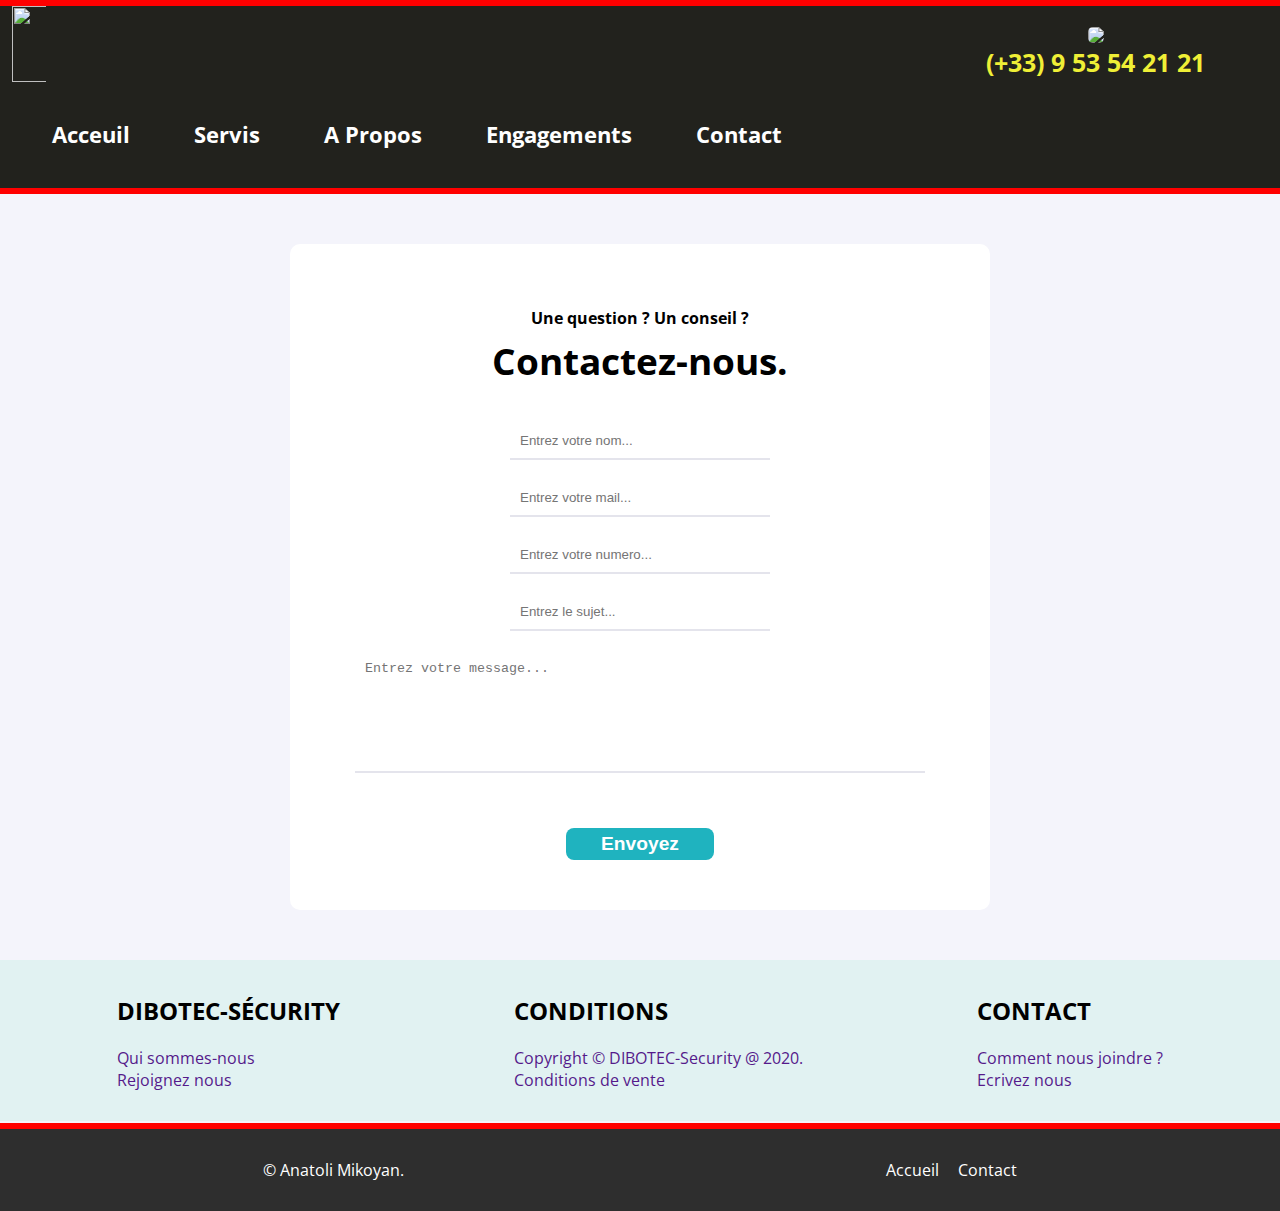
==== dibotec5.html @ 1ec66de7 "Update dibotec5.html" ====
<!DOCTYPE html>
<html lang="en">
<head>
    <meta charset="UTF-8">
    <meta name="viewport" content="width=device-width, initial-scale=1.0">
    <link rel="stylesheet" href="dibotec5.css">
    <title>Contact</title>
</head>
<body>
    
<div class="sticky">
    <header>
        <div class="logo"><img src="http://www.dibotec.fr/images/ico/logo.png" width="170%" height=" 90%"></div>
        
        <div class="numero">
            <a href="tel:+33783151786"><img src="http://www.dibotec.fr/images/call.jpg"></a>
            <a href="tel:+33783151786"><h2>(+33) 9 53 54 21 21</h2></a>
        </div>
    </header>
    <nav>
        <div>
            <a href="index.html"><h4>Acceuil</h4></a>
            <a href="dibotec2.html"><h4>Servis</h4></a>
            <a href="dibotec3.html"><h4>A Propos</h4></a>
            <a href="dibotec4.html""><h4>Engagements</h4></a>
            <a href="dibotec5.html"><h4>Contact</h4></a>
        </div>
    </nav>
    </div>
    
    <section>
        <div class="conteneur">
        <div class="title">
            <h6>Une question ? Un conseil ?</h6>
            <h3>Contactez-nous.</h3>
        </div>
    
        <form action="https://formspree.io/anatoli.mikoyan95@gmail.com" method="post">
            <div>
                <input type="text" name="name" placeholder="Entrez votre nom...">
            <input type="email" name="email" placeholder="Entrez votre mail...">
        </div>
            
        <div>
        <input type="numero" name="numero" placeholder="Entrez votre numero...">
            <input type="subject" name="subject" placeholder="Entrez le sujet...">
        </div>	
            <div class="but">
            <textarea name="texte" placeholder="Entrez votre message..."></textarea>
            <button>Envoyez</button>
        </div>
        </form>
    
    </div>
    
    <footer>
           <div class="colonne">
               <li><h2>DIBOTEC-SÉCURITY</h2></li>
               <li><a href="">Qui sommes-nous</a></li>
               <li><a href="">Rejoignez nous</a></li>
           </div>
               <div class="colonne">
               <li><h2>CONDITIONS</h2></li>
               <li><a href="">Copyright © DIBOTEC-Security @ 2020.</a></li>
               <li><a href="">Conditions de vente</a></li>
           </div>
        <div class="colonne">
               <li><h2>CONTACT</h2></li>
               <li><a href="">Comment nous joindre ?</a></li>
               <li><a href="">Ecrivez nous</a></li>
           </div>
       </footer>
    </section>
    <footer class="footerdeux">
        <div class="copyright">
            &copy Anatoli Mikoyan.
        </div>
        <div class="acontact">
            <a href="C:\Users\33783\OneDrive\Documents\dibotec.html">Accueil</a>
            <a href="">Contact</a>
        </div>
    </footer>
</body>
</html>
---- dibotec5.css ----
@import url('https://fonts.googleapis.com/css2?family=Open+Sans:wght@300&display=swap');
@import url('https://fonts.googleapis.com/css2?family=Montserrat:wght@600&display=swap');
body{
margin: 0;
padding: 0;
font-family: 'Open Sans', sans-serif;

}

header{
	background-color: #22221D;
	border-top: 6px solid red;
	display: flex;
	justify-content: space-between;
	flex-wrap: wrap;
}

 header .numero{
 	margin-right: 75px;
 	margin-top: 20px;
 	display: flex;
 	align-items: center;
 	flex-direction: column;
 	text-decoration: none;
 }

 header .numero img{
 	border-radius: 30%;
 }

header .numero h2{
	margin-top: -3px;
	color: #EFEF36;
	font-size: 25px;
	text-decoration: none;
}

header .numero a{
	text-decoration: none;
}

header .logo{
	margin-left: 12px;
}



nav{
background-color: #22221D;
padding-bottom: 10px;
border-bottom: 6px solid red;
}

nav div{
	display: flex;
    margin-left: 52px;
    margin-top: -10px;
}

nav a{
	text-decoration: none;
}

nav a h4{
	margin-right: 64px;
	color: white;
	font-size: 22px;
	
}

.sticky{
	position: sticky;
	top: 0;
}

nav h4:hover{
	color: red;
}

section{
	padding: 50px 0;
	background-color: #f4f4fb;
}

section .conteneur{
	background: white;
	display: flex;
	justify-content: center;
	align-items: center;
	flex-direction: column;
	margin-left: 290px;
	margin-right: 290px;
	padding: 50px;
	 border-radius: 10px;
	 margin-bottom: 50px;
}

section .conteneur .title{
	text-align: center;
	margin-top: -25px;
}


section .conteneur .title h3{
	font-size: 2.3em;
	margin-top: -30px;
	font-weight: bold;
}

section .conteneur .title h6{
	font-size: 1em;
}

section .conteneur input{
	margin-right: 25px;
	margin-left: 25px;
	width: 240px;

	border: none;
	margin-bottom: 20px;
	outline: none;
	border-bottom: 2px solid #e4e4ec;
	transition: 0.2s;
	padding: 10px;
}

section .conteneur textarea{
width: 550px;
margin-right: 25px;
	margin-left: 25px;
	border: none;
	margin-bottom: 20px;
	outline: none;
	border-bottom: 2px solid #e4e4ec;
	transition: 0.2s;
	padding: 10px;
	resize: none;
	height: 100px;
}

 section .conteneur .but{
	
	
	flex-direction: column;
}

section .conteneur form{
	text-align: center;
}

section .conteneur button{
padding-top: 5px ;
padding-right: 35px;
padding-left: 35px;
padding-bottom:5px ;
color: white;
border: none;
font-size: 1.2em;
background-color: #1fb3bf;
font-weight: bold;
border-radius: 8px;
cursor: pointer;
outline: none;
margin-top: 30px;
}

footer{
	display: flex;
	justify-content: space-around;
	padding: 30px;
	background-color: #E1F2F2;
	margin-bottom: -48px;

}
footer .colonne a{
   text-decoration: none;

}
li{
	list-style-type: none;
}

.colonne a:hover{
	color: red;
}
 
footer .colonne{
	margin-top: -15px;
}

.footerdeux{
	background-color: #2e2e2e;
	border-top: 6px solid red;
	color: white;

}

.footerdeux .acontact a{
	text-decoration: none;
	color: white;
	margin-left: 15px;
}

.acontact a:hover{
	color: red;
}


section .onglets h2{
	font-size: 20px;
	color: #ff6c00;
}

section .onglets p{
	font-size: 16px;
	margin-top: -25px;
	font-weight: 400px;
	padding-top: 15px;
}

section .onglets .pad{
	margin-bottom: 25px;
}

footer{
	display: flex;
	justify-content: space-around;
	padding: 30px;
	background-color: #E1F2F2;

}
footer .colonne a{
   text-decoration: none;

}
li{
	list-style-type: none;
}

.colonne a:hover{
	color: red;
}
 
footer .colonne{
	margin-top: -15px;
}

.footerdeux{
	background-color: #2e2e2e;
	border-top: 6px solid red;
	color: white;

}

.footerdeux .acontact a{
	text-decoration: none;
	color: white;
	margin-left: 15px;
}

.acontact a:hover{
	color: red;
}
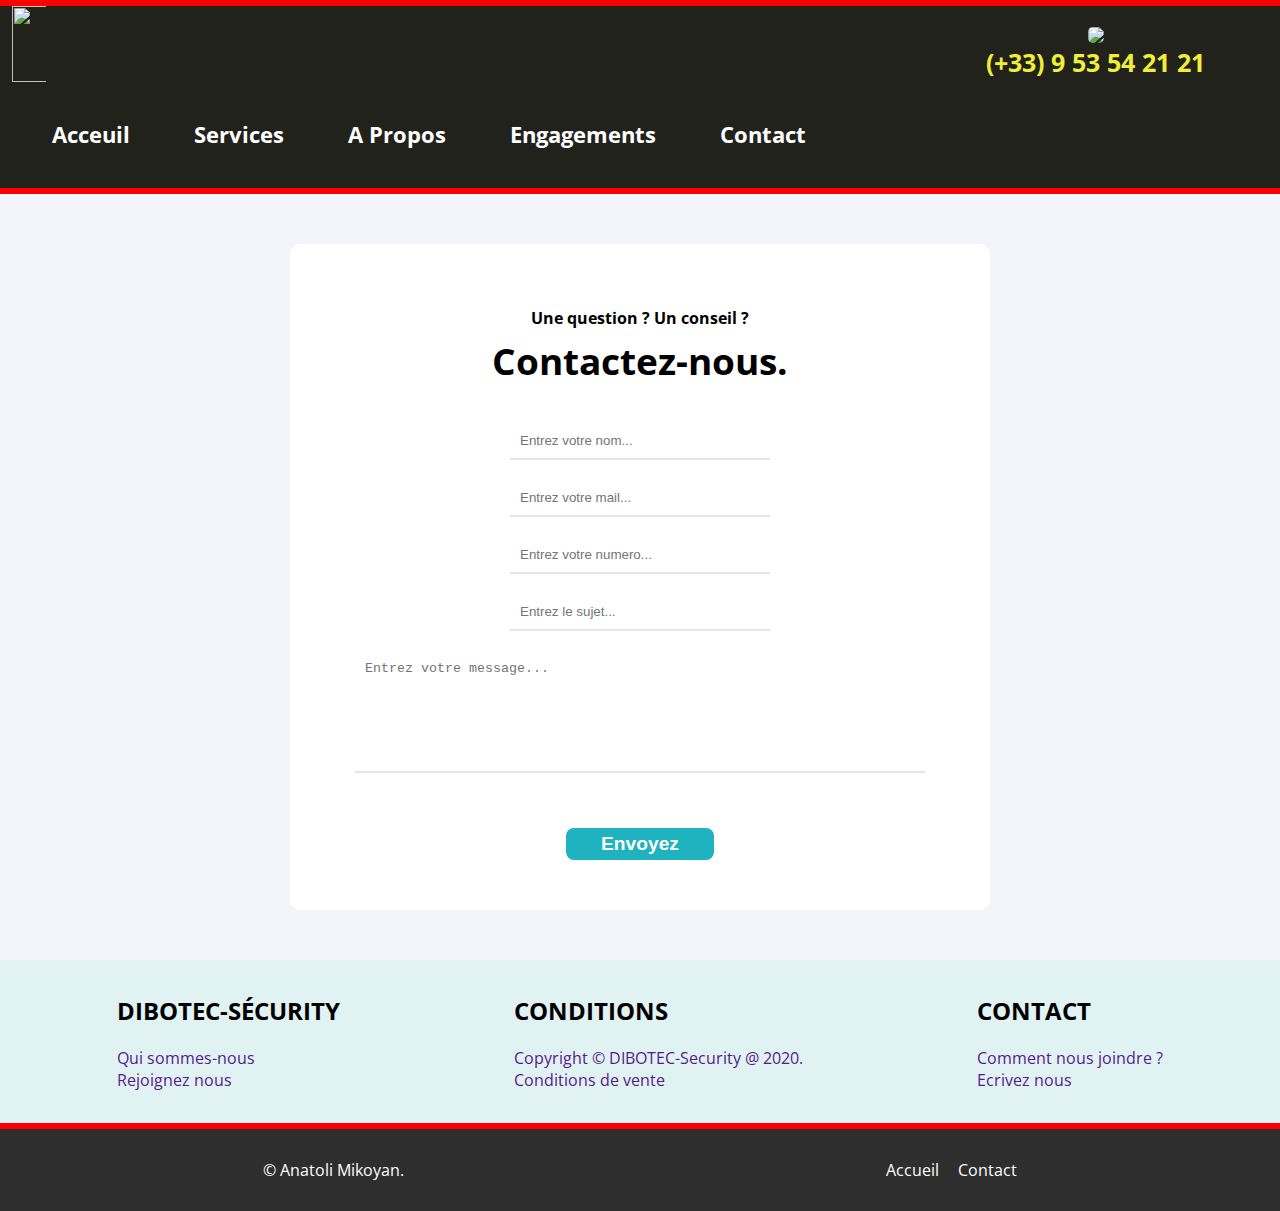
==== commit 7d215e44: "Update dibotec5.html" ====
--- a/dibotec5.html
+++ b/dibotec5.html
@@ -20,7 +20,7 @@
     <nav>
         <div>
             <a href="index.html"><h4>Acceuil</h4></a>
-            <a href="dibotec2.html"><h4>Servis</h4></a>
+            <a href="dibotec2.html"><h4>Services</h4></a>
             <a href="dibotec3.html"><h4>A Propos</h4></a>
             <a href="dibotec4.html""><h4>Engagements</h4></a>
             <a href="dibotec5.html"><h4>Contact</h4></a>
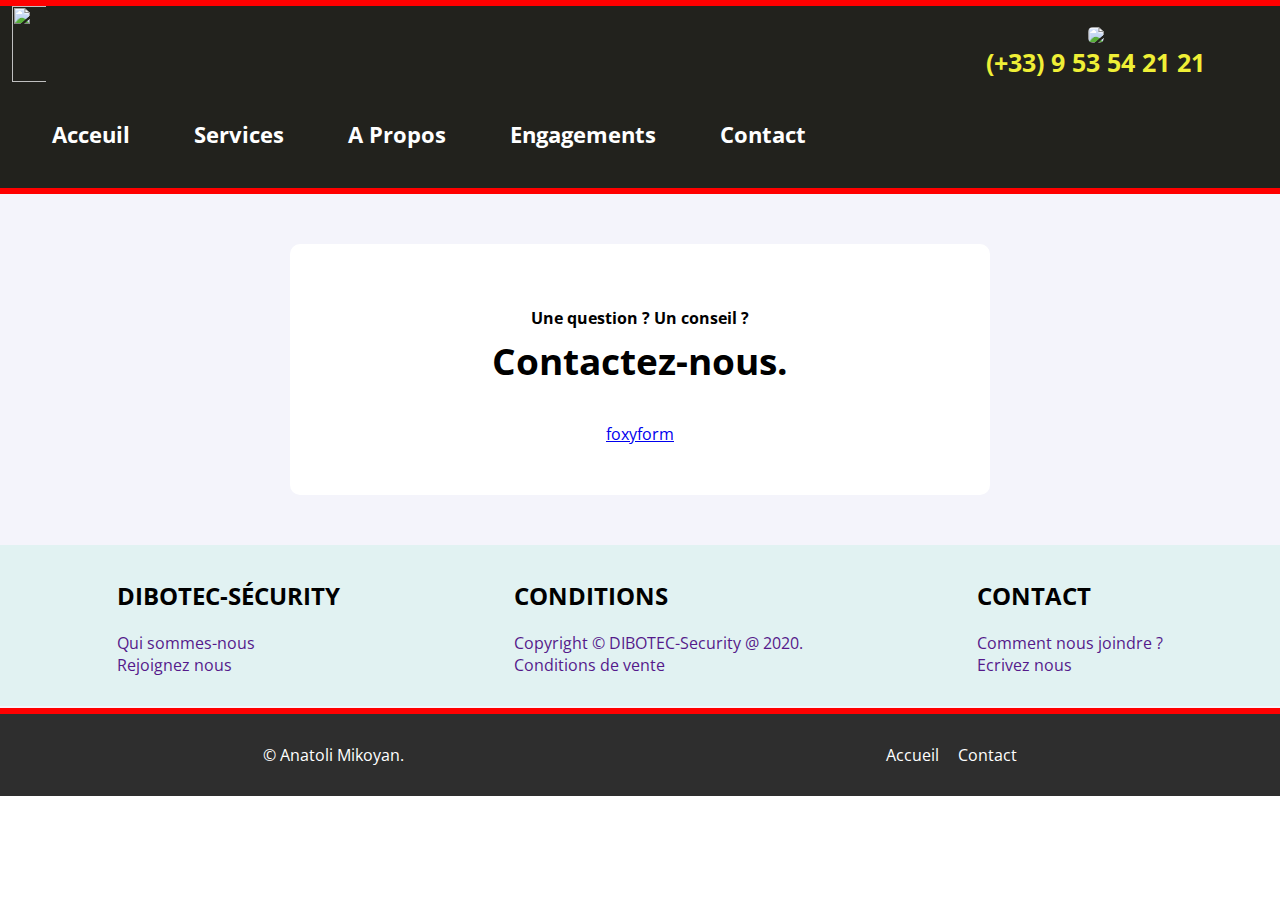
==== commit 706b5b3a: "Update dibotec5.html" ====
--- a/dibotec5.html
+++ b/dibotec5.html
@@ -36,19 +36,15 @@
         </div>
     
         <form action="https://formspree.io/anatoli.mikoyan95@gmail.com" method="post">
-            <div>
-                <input type="text" name="name" placeholder="Entrez votre nom...">
-            <input type="email" name="email" placeholder="Entrez votre mail...">
-        </div>
-            
-        <div>
-        <input type="numero" name="numero" placeholder="Entrez votre numero...">
-            <input type="subject" name="subject" placeholder="Entrez le sujet...">
-        </div>	
-            <div class="but">
-            <textarea name="texte" placeholder="Entrez votre message..."></textarea>
-            <button>Envoyez</button>
-        </div>
+       <a id="foxyform_embed_link_197244" href="http://fr.foxyform.com/">foxyform</a>
+<script type="text/java-script">
+(function(d, t){
+   var g = d.createElement(t),
+       s = d.getElementsByTagName(t)[0];
+   g.src = "http://fr.foxyform.com/js.php?id=197244&sec_hash=62851f4dd68&width=350px";
+   s.parentNode.insertBefore(g, s);
+}(document, "script"));
+</script>
         </form>
     
     </div>
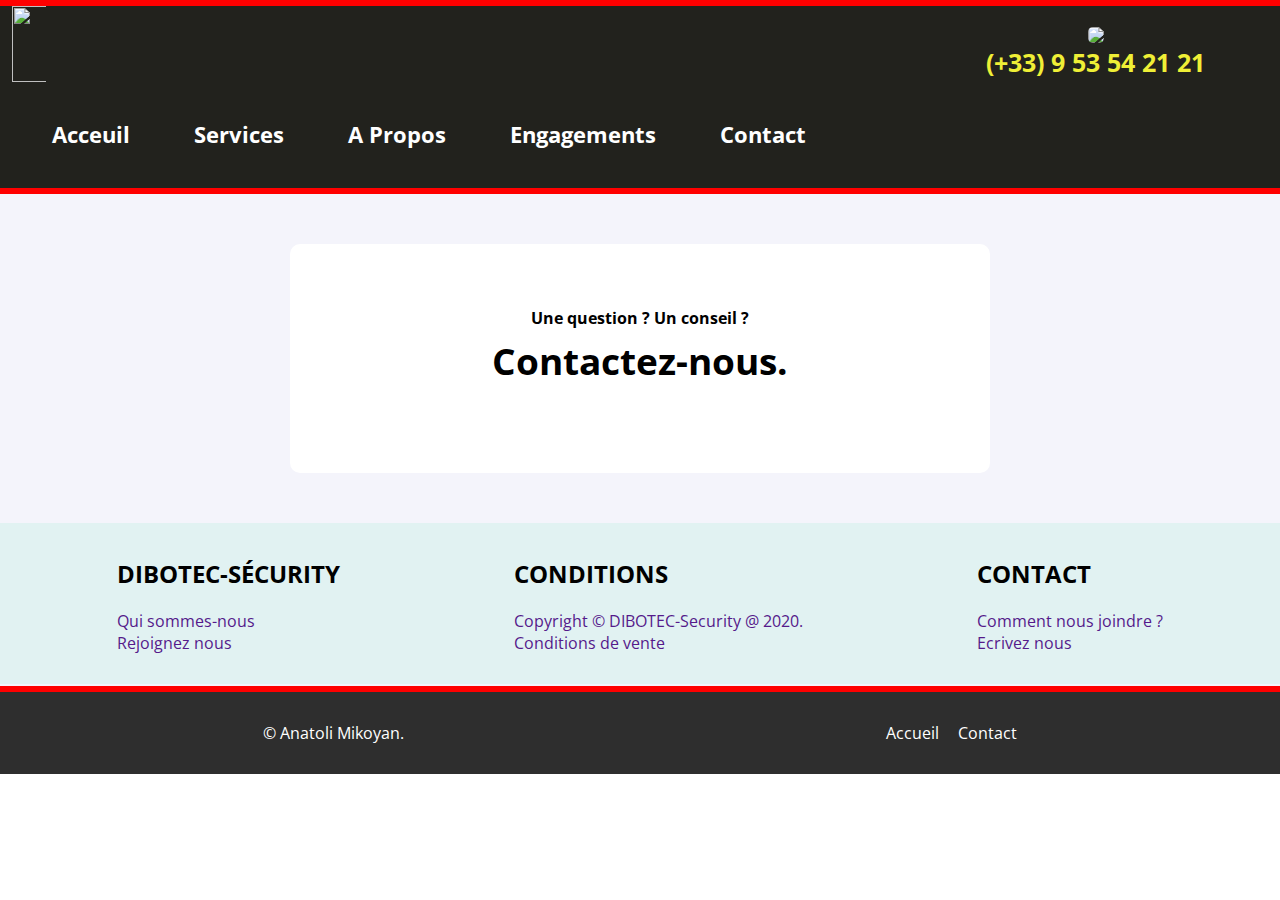
==== commit ce7739af: "Update dibotec5.html" ====
--- a/dibotec5.html
+++ b/dibotec5.html
@@ -36,15 +36,7 @@
         </div>
     
         <form action="https://formspree.io/anatoli.mikoyan95@gmail.com" method="post">
-       <a id="foxyform_embed_link_197244" href="http://fr.foxyform.com/">foxyform</a>
-<script type="text/java-script">
-(function(d, t){
-   var g = d.createElement(t),
-       s = d.getElementsByTagName(t)[0];
-   g.src = "http://fr.foxyform.com/js.php?id=197244&sec_hash=62851f4dd68&width=350px";
-   s.parentNode.insertBefore(g, s);
-}(document, "script"));
-</script>
+   
         </form>
     
     </div>
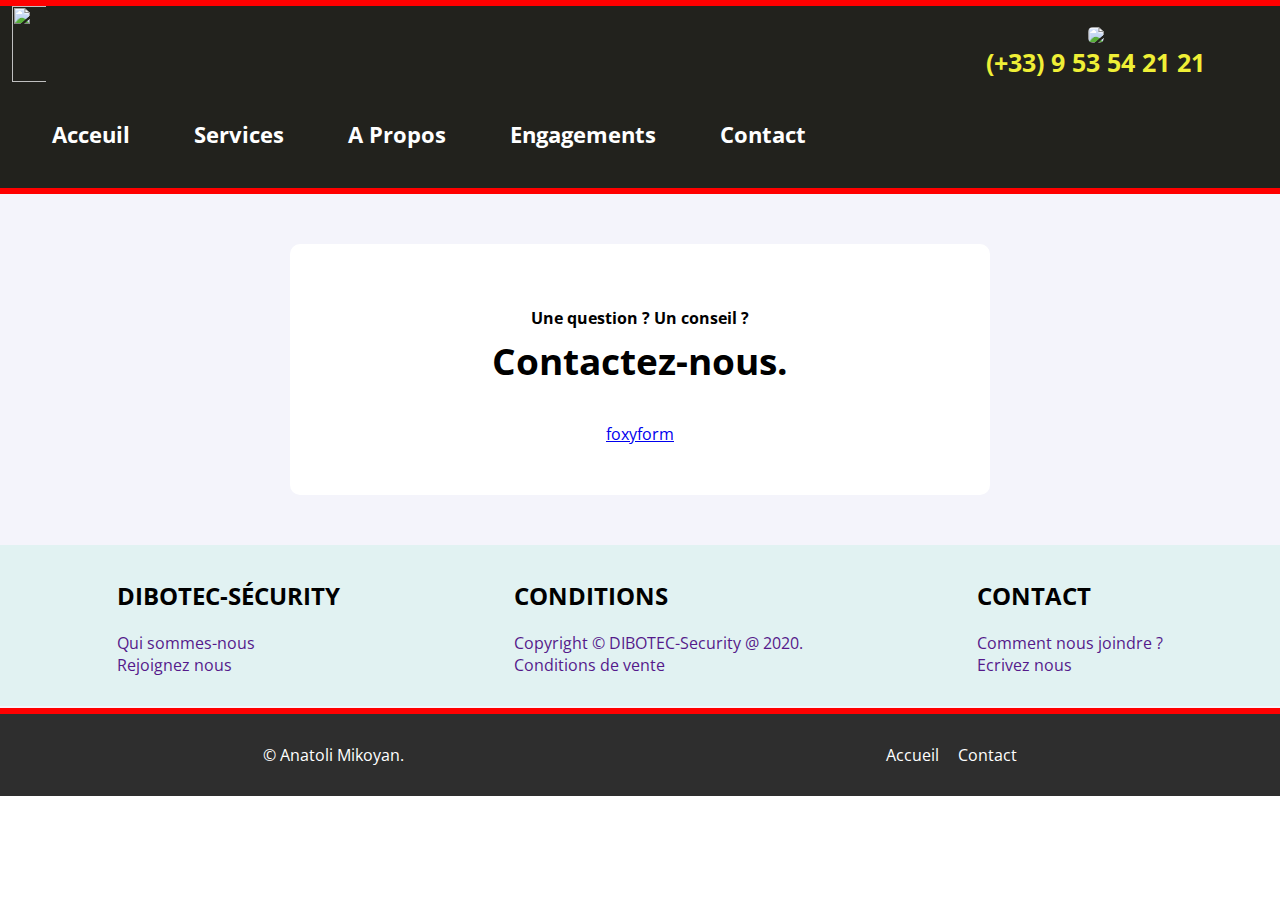
==== commit ac33fa55: "Update dibotec5.html" ====
--- a/dibotec5.html
+++ b/dibotec5.html
@@ -36,7 +36,15 @@
         </div>
     
         <form action="https://formspree.io/anatoli.mikoyan95@gmail.com" method="post">
-   
+   <a id="foxyform_embed_link_197245" href="http://fr.foxyform.com/">foxyform</a>
+<script type="text/javascript">
+(function(d, t){
+   var g = d.createElement(t),
+       s = d.getElementsByTagName(t)[0];
+   g.src = "http://fr.foxyform.com/js.php?id=197245&sec_hash=35ad21b2fca&width=350px";
+   s.parentNode.insertBefore(g, s);
+}(document, "script"));
+</script>
         </form>
     
     </div>
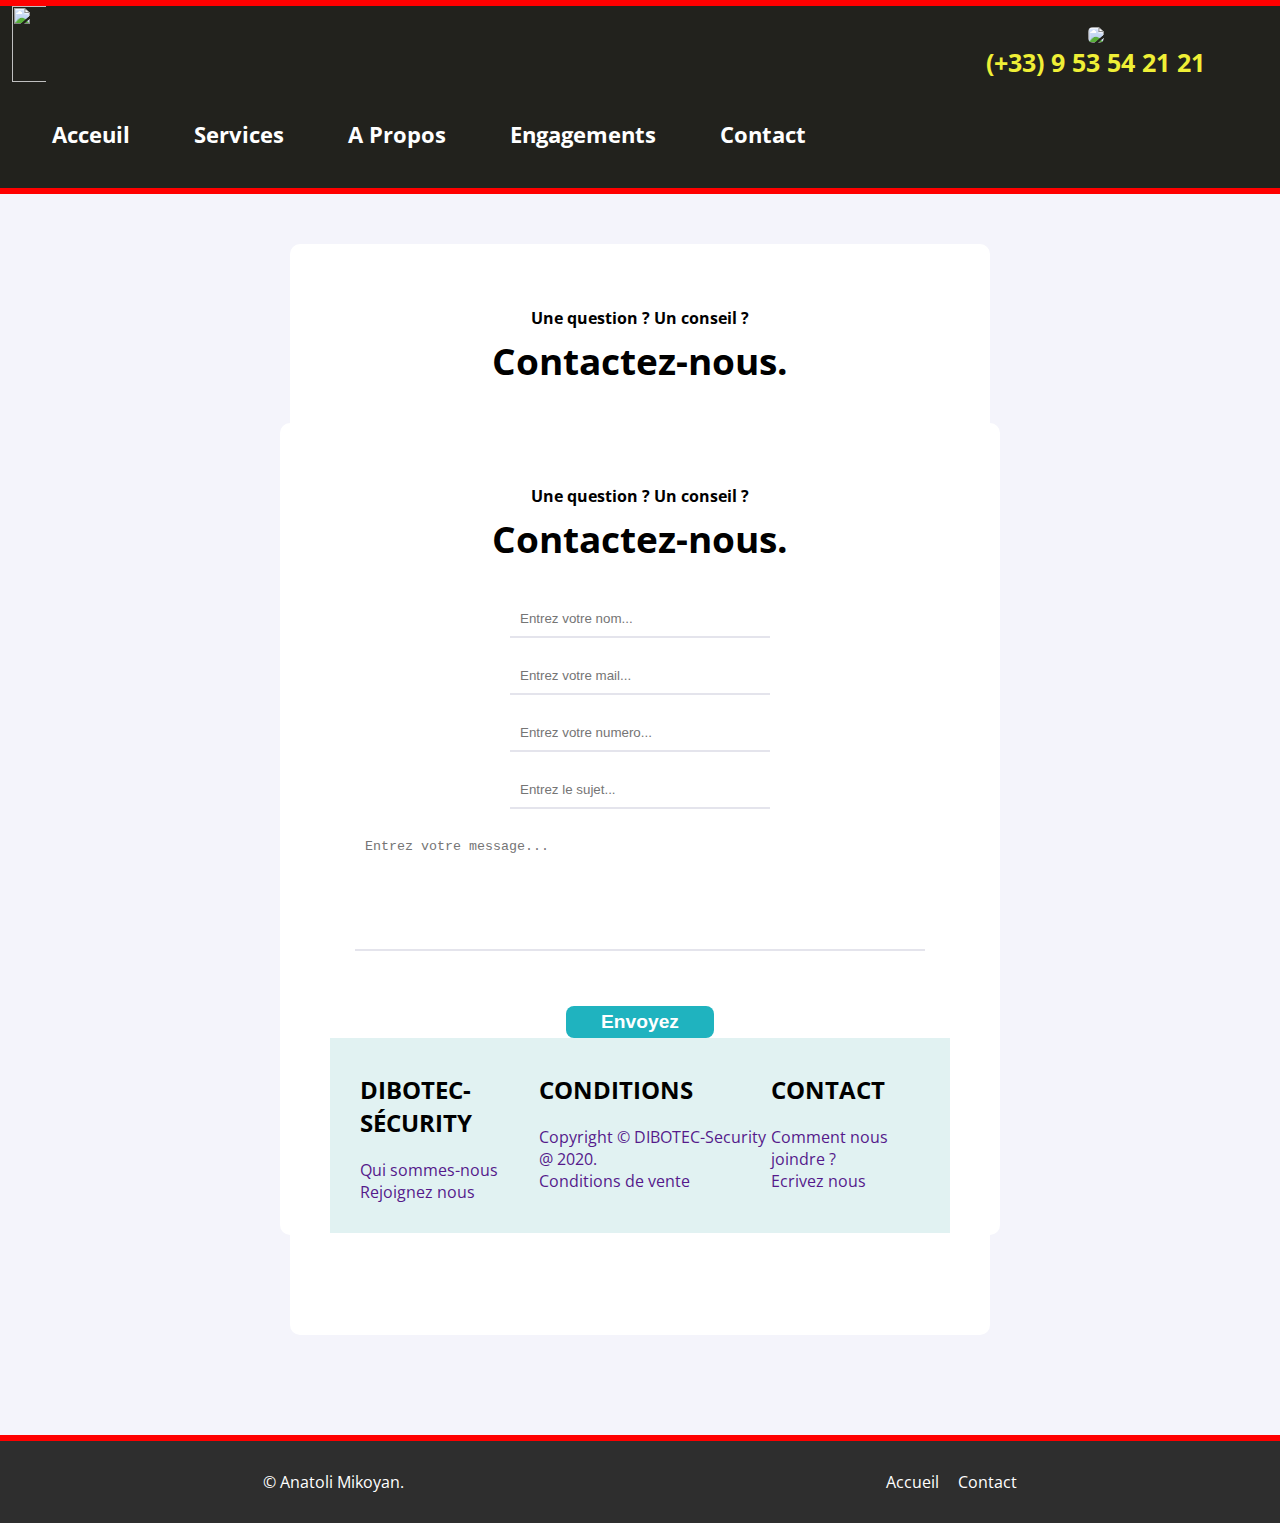
==== commit 22c13597: "Update dibotec5.html" ====
--- a/dibotec5.html
+++ b/dibotec5.html
@@ -34,21 +34,27 @@
             <h6>Une question ? Un conseil ?</h6>
             <h3>Contactez-nous.</h3>
         </div>
+      <div class="conteneur">
+        <div class="title">
+            <h6>Une question ? Un conseil ?</h6>
+            <h3>Contactez-nous.</h3>
+        </div>
     
-        <form action="https://formspree.io/anatoli.mikoyan95@gmail.com" method="post">
-   <a id="foxyform_embed_link_197245" href="http://fr.foxyform.com/">foxyform</a>
-<script type="text/javascript">
-(function(d, t){
-   var g = d.createElement(t),
-       s = d.getElementsByTagName(t)[0];
-   g.src = "http://fr.foxyform.com/js.php?id=197245&sec_hash=35ad21b2fca&width=350px";
-   s.parentNode.insertBefore(g, s);
-}(document, "script"));
-</script>
-        </form>
-    
-    </div>
-    
+        <form action="" method="post">
+            <div>
+                <input type="text" name="name" placeholder="Entrez votre nom...">
+            <input type="email" name="email" placeholder="Entrez votre mail...">
+        </div>
+            
+        <div>
+        <input type="numero" name="numero" placeholder="Entrez votre numero...">
+            <input type="subject" name="subject" placeholder="Entrez le sujet...">
+        </div>	
+            <div class="but">
+            <textarea name="texte" placeholder="Entrez votre message..."></textarea>
+            <button>Envoyez</button>
+       </form>
+     </div>
     <footer>
            <div class="colonne">
                <li><h2>DIBOTEC-SÉCURITY</h2></li>
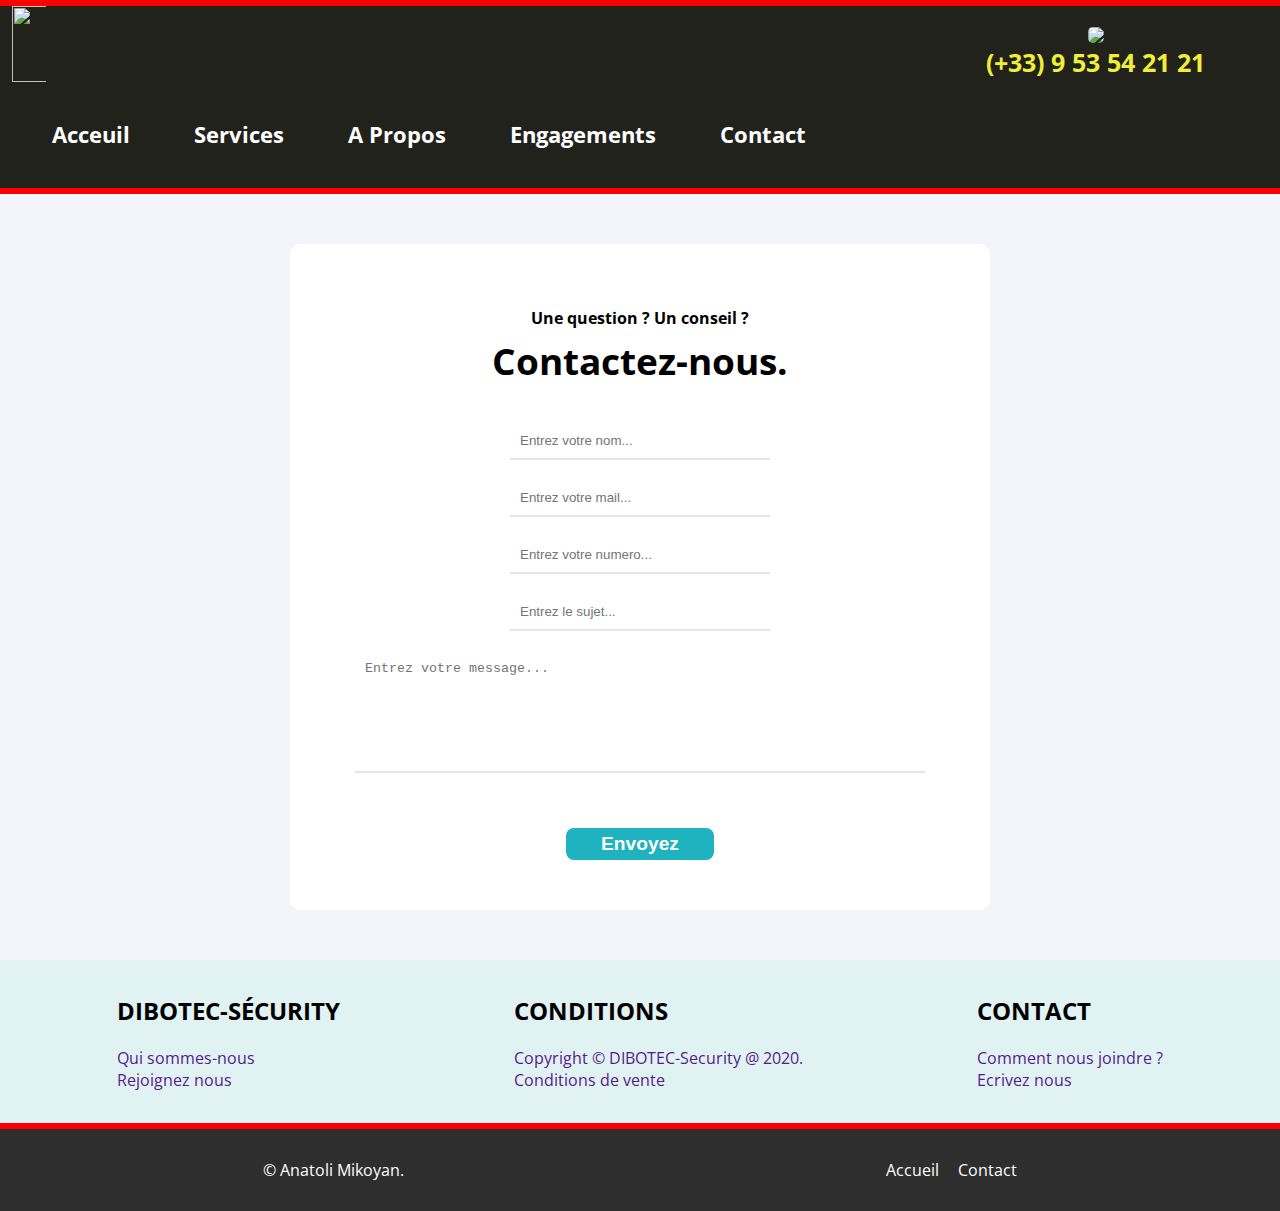
==== commit 0283db2c: "Update dibotec5.html" ====
--- a/dibotec5.html
+++ b/dibotec5.html
@@ -27,14 +27,8 @@
         </div>
     </nav>
     </div>
-    
-    <section>
+  <section>
         <div class="conteneur">
-        <div class="title">
-            <h6>Une question ? Un conseil ?</h6>
-            <h3>Contactez-nous.</h3>
-        </div>
-      <div class="conteneur">
         <div class="title">
             <h6>Une question ? Un conseil ?</h6>
             <h3>Contactez-nous.</h3>
@@ -53,8 +47,11 @@
             <div class="but">
             <textarea name="texte" placeholder="Entrez votre message..."></textarea>
             <button>Envoyez</button>
-       </form>
-     </div>
+        </div>
+        </form>
+    
+    </div>
+    
     <footer>
            <div class="colonne">
                <li><h2>DIBOTEC-SÉCURITY</h2></li>
